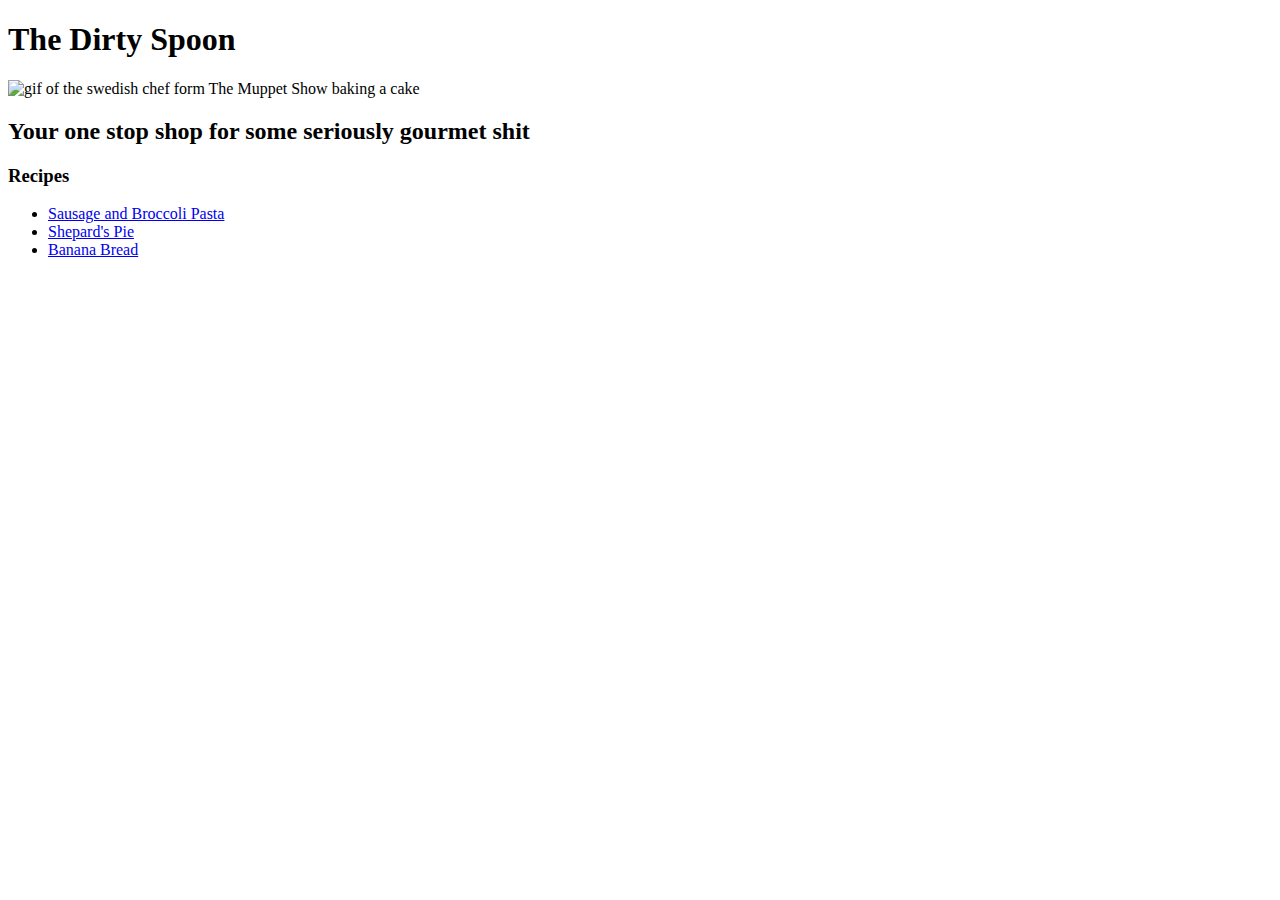
==== index.html @ a0fc49ee "initial commit" ====
<!DOCTYPE html>
<head lang="en">
    <head>
        <meta charset="utf-8">
        <title>The Dirty Spoon</title>
    </head>
    <body>
        <h1>The Dirty Spoon</h1>

        <img src="https://media4.giphy.com/media/K7txBCu1lvLTW/giphy.gif" alt="gif of the swedish chef form The Muppet Show baking a cake">

        <h2>Your one stop shop for some seriously gourmet shit</h2>

        <h3>Recipes</h3>
        <ul>
            <li><a href="./recipes/sausagepasta.html">Sausage and Broccoli Pasta</a></li>
            <li><a href="./recipes/shepardspie.html">Shepard's Pie</a></li>
            <li><a href="./recipes/bananabread.html">Banana Bread</a></li>
        </ul>
        
    </body>
</head>
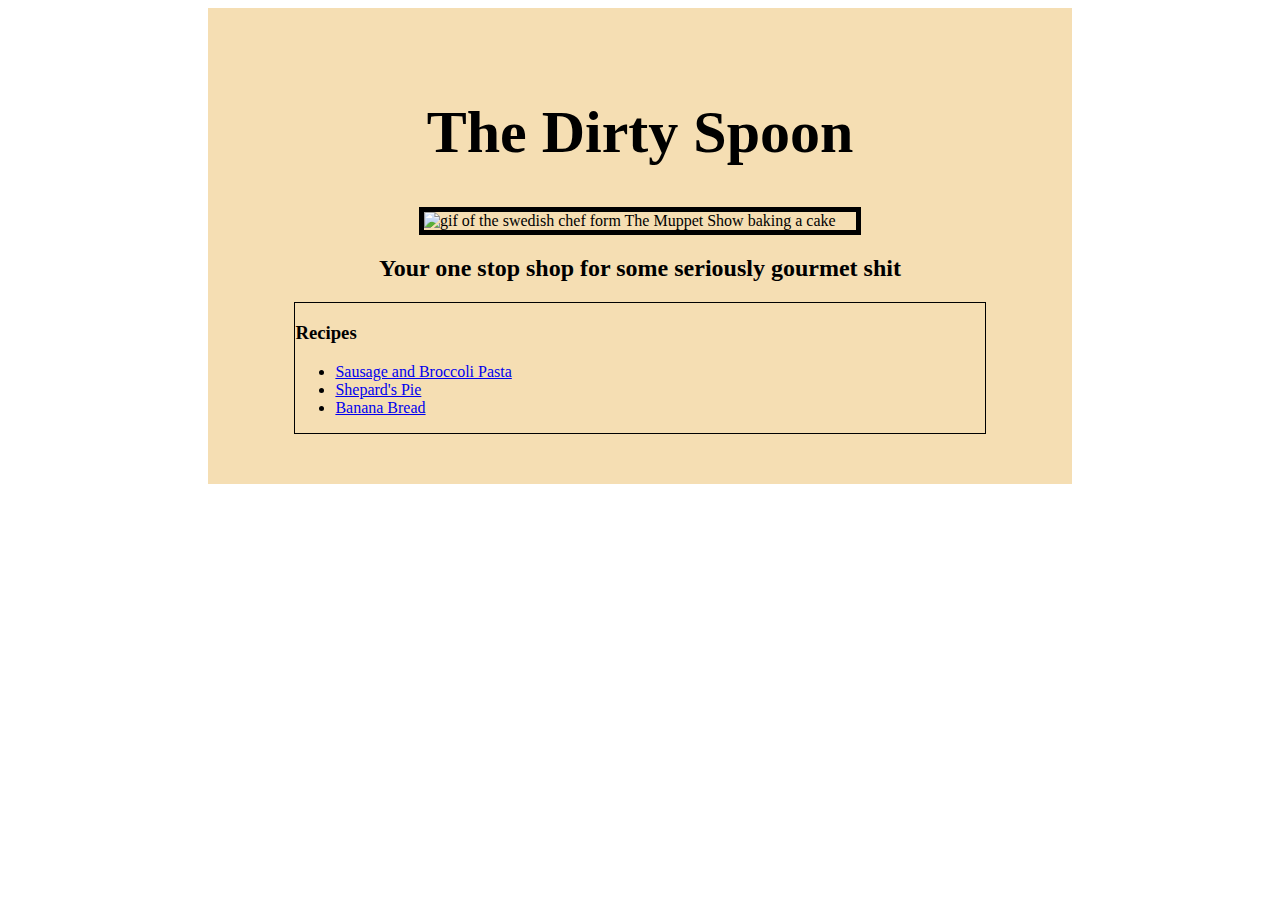
==== commit 0211650f: "Create css file. Implement style onto index.html" ====
--- a/index.html
+++ b/index.html
@@ -3,20 +3,25 @@
     <head>
         <meta charset="utf-8">
         <title>The Dirty Spoon</title>
+        <link rel="stylesheet" href="./style/style.css">
     </head>
     <body>
-        <h1>The Dirty Spoon</h1>
+        <div class="bdycont">
+            <h1 class="title">The Dirty Spoon</h1>
+        
+            <img src="https://media4.giphy.com/media/K7txBCu1lvLTW/giphy.gif" alt="gif of the swedish chef form The Muppet Show baking a cake">
 
-        <img src="https://media4.giphy.com/media/K7txBCu1lvLTW/giphy.gif" alt="gif of the swedish chef form The Muppet Show baking a cake">
+            <h2 class="tagLine">Your one stop shop for some seriously gourmet shit</h2>
 
-        <h2>Your one stop shop for some seriously gourmet shit</h2>
-
-        <h3>Recipes</h3>
-        <ul>
-            <li><a href="./recipes/sausagepasta.html">Sausage and Broccoli Pasta</a></li>
-            <li><a href="./recipes/shepardspie.html">Shepard's Pie</a></li>
-            <li><a href="./recipes/bananabread.html">Banana Bread</a></li>
-        </ul>
+            <div class="linkList">
+                <h3>Recipes</h3>
+                <ul>
+                    <li><a href="./recipes/sausagepasta.html">Sausage and Broccoli Pasta</a></li>
+                    <li><a href="./recipes/shepardspie.html">Shepard's Pie</a></li>
+                    <li><a href="./recipes/bananabread.html">Banana Bread</a></li>
+                </ul>
+            </div>
+        </div>
         
     </body>
 </head>--- a/style/style.css
+++ b/style/style.css
@@ -0,0 +1,38 @@
+.title {
+    text-align: center;
+    font-size: 60px;
+}
+
+img {
+    display: block;
+    margin-left: auto;
+    margin-right: auto;
+    width: 50%;
+    border: 5px solid black;
+}
+
+h2 {
+    text-align: center;
+}
+
+body {
+    background-image: url("https://images.creativemarket.com/0.1.0/ps/4870716/1820/1213/m1/fpnw/wm1/pnt9fj0qxqzxctdh2l1wont2j2b43hfucapbpbx1e00ox74qhehmkmxexoevrdrg-.jpg?1533656412&s=20aa477cfa39f8d53ccb35bc8432a0ca");
+    background-position: center;
+    background-repeat: no-repeat;
+    background-size: cover;
+}
+
+.bdycont {
+    background-color: wheat;
+    margin-left: 200px;
+    margin-right: 200px;
+    padding-top: 50px;
+    padding-bottom: 50px;
+}
+
+.linkList {
+    margin-left: 10%;
+    margin-right: 10%;
+    border: 1px solid black;
+}
+
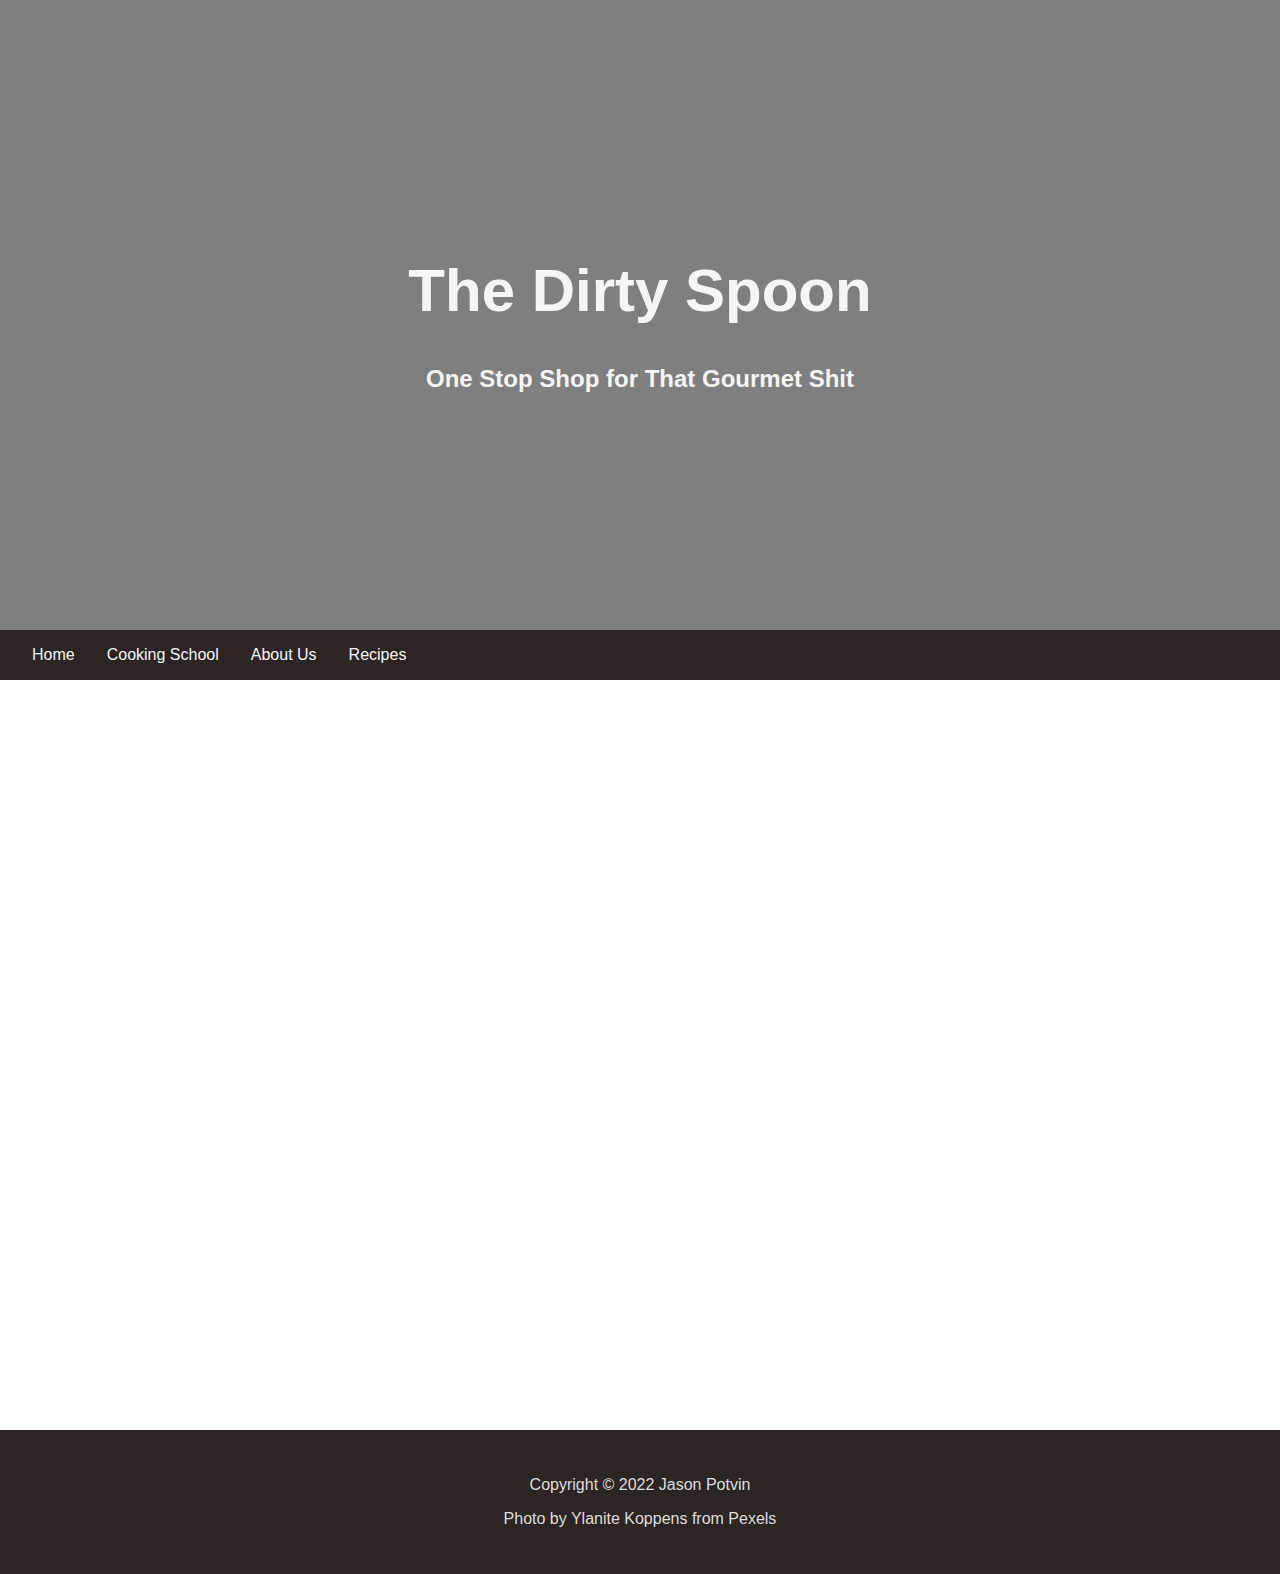
==== commit 0665f80d: "restyle website" ====
--- a/index.html
+++ b/index.html
@@ -1,27 +1,46 @@
 <!DOCTYPE html>
 <head lang="en">
-    <head>
-        <meta charset="utf-8">
-        <title>The Dirty Spoon</title>
-        <link rel="stylesheet" href="./style/style.css">
-    </head>
-    <body>
-        <div class="bdycont">
-            <h1 class="title">The Dirty Spoon</h1>
-        
-            <img src="https://media4.giphy.com/media/K7txBCu1lvLTW/giphy.gif" alt="gif of the swedish chef form The Muppet Show baking a cake">
+  <head>
+    <meta charset="utf-8" />
+    <title>The Dirty Spoon</title>
+    <link rel="stylesheet" href="./style/style.css">
+  </head>
+  <body>
+    <div class="hero-img">
+      <div class="hero-text">
+        <div class="hero-tital">
+          <h1>The Dirty Spoon</h1>
+        </div>
+        <div class="tag-line">
+          <h2>One Stop Shop for That Gourmet Shit</h2>
+        </div>
+      </div>
+    </div>
 
-            <h2 class="tagLine">Your one stop shop for some seriously gourmet shit</h2>
-
-            <div class="linkList">
-                <h3>Recipes</h3>
-                <ul>
-                    <li><a href="./recipes/sausagepasta.html">Sausage and Broccoli Pasta</a></li>
-                    <li><a href="./recipes/shepardspie.html">Shepard's Pie</a></li>
-                    <li><a href="./recipes/bananabread.html">Banana Bread</a></li>
-                </ul>
+    <div class="nav-bar">
+      <a href="./index.html">Home</a>
+      <a href="./index.html">Cooking School</a>
+      <a href="./index.html">About Us</a>
+      <div class="recipe-dropdown">
+          <button class="recipe-button">
+              Recipes
+              <i class="fa fa-caret-down"></i>
+            </button>
+            <div class="recipe-links">
+                <a href="/recipes/bananabread.html">Banana Bread</a>
+                <a href="/recipes/sausagepasta.html">Sausage Pasta</a>
+                <a href="/recipes/shepardspie.html">Shepard Pie</a>
             </div>
         </div>
+    </div>
+
+    <div class="content">
         
-    </body>
-</head>+    </div>
+
+    <div class="footer">
+        <p>Copyright © 2022 Jason Potvin</p>
+        <p>Photo by Ylanite Koppens from Pexels</p>
+      </div>
+  </body>
+</head>
--- a/style/style.css
+++ b/style/style.css
@@ -1,38 +1,145 @@
-.title {
+
+body, html {
+    height: 100%;
+    margin: 0px;
+    font-family: Arial, Helvetica, sans-serif;
+}
+
+.hero-img {
+    background-image: linear-gradient(rgba(0, 0, 0, 0.5), rgba(0, 0, 0, 0.5)), url("/img/hero-img.jpg");
+    height: 70%;
+    width: 100%;
+    background-position: center;
+    background-repeat: no-repeat;
+    background-size: cover;
+    position: relative;
+    margin: 0;
+}
+
+.hero-text {
+    color: whitesmoke;
     text-align: center;
+    position: absolute;
+    top: 50%;
+    left: 50%;
+    transform: translate(-50%, -50%);
+}
+
+h1 {
     font-size: 60px;
 }
 
-img {
-    display: block;
-    margin-left: auto;
-    margin-right: auto;
-    width: 50%;
-    border: 5px solid black;
+.nav-bar {
+    overflow: hidden;
+    background-color: #2D2424;
+    width: 97.7%;
+    margin: 0px;
 }
 
-h2 {
+.nav-bar, a {
+    text-decoration: none;
+    color: whitesmoke;
+    padding: 8px 16px;
+    font-size: 16px;
     text-align: center;
+    float: left;
 }
 
-body {
-    background-image: url("https://images.creativemarket.com/0.1.0/ps/4870716/1820/1213/m1/fpnw/wm1/pnt9fj0qxqzxctdh2l1wont2j2b43hfucapbpbx1e00ox74qhehmkmxexoevrdrg-.jpg?1533656412&s=20aa477cfa39f8d53ccb35bc8432a0ca");
-    background-position: center;
-    background-repeat: no-repeat;
-    background-size: cover;
+.recipe-dropdown {
+    float: left;
+    overflow: hidden;
 }
 
-.bdycont {
-    background-color: wheat;
-    margin-left: 200px;
-    margin-right: 200px;
-    padding-top: 50px;
-    padding-bottom: 50px;
+.recipe-dropdown button {
+    font-size: 16px;
+    border: none;
+    outline: none;
+    color: whitesmoke;
+    padding: 8px 16px;
+    background-color: inherit;
+    font-family: inherit;
+    margin: 0;
 }
 
-.linkList {
-    margin-left: 10%;
-    margin-right: 10%;
-    border: 1px solid black;
+.recipe-links {
+    display: none;
+    position: absolute;
+    background-color: rgb(105, 100, 100);
+    min-width: 160px;
+    box-shadow: 0px 8px 16px 0px rgba(0,0,0,0.2);
+    z-index: 1;
 }
 
+.nav-bar a:hover, .recipe-dropdown:hover .recipe-button {
+    background-color: blueviolet;
+}
+
+.recipe-links a {
+    float: none;
+    color: whitesmoke;
+    padding: 12px 16px;
+    text-decoration: none;
+    display: block;
+    text-align: left;
+}
+
+.recipe-links a:hover {
+    background-color: #ddd;
+}
+
+.recipe-dropdown:hover .recipe-links {
+    display: block;
+}
+
+.page-title {
+    text-align: center;
+    font-size: 40px;
+    margin-top: 70px;
+    text-decoration: underline;
+    color: rgb(63, 60, 60);
+}
+
+.ingredients-picture {
+    display: flex;
+    justify-content: center;
+    gap: 40px;
+}
+
+.picture img {
+    border-radius: 30px;
+    box-shadow: 2px 2px 10px;
+    transform: rotate(2deg);
+}
+
+.ingredients {
+    margin-top: 40px;
+    font-size: 16px;
+}
+
+.ingredients li {
+    margin: 8px 0;
+}
+
+.paragraph {
+    margin: 60px 100px;
+}
+
+.steps {
+    margin-top: 40px;
+}
+
+.steps li {
+    margin: 8px 0;
+}
+
+.footer {
+    background-color: #2D2424;
+    padding-top: 30px;
+    padding-bottom: 30px;
+    text-align: center;
+    color: #ddd;
+}
+
+.content {
+    height: 800px;
+}